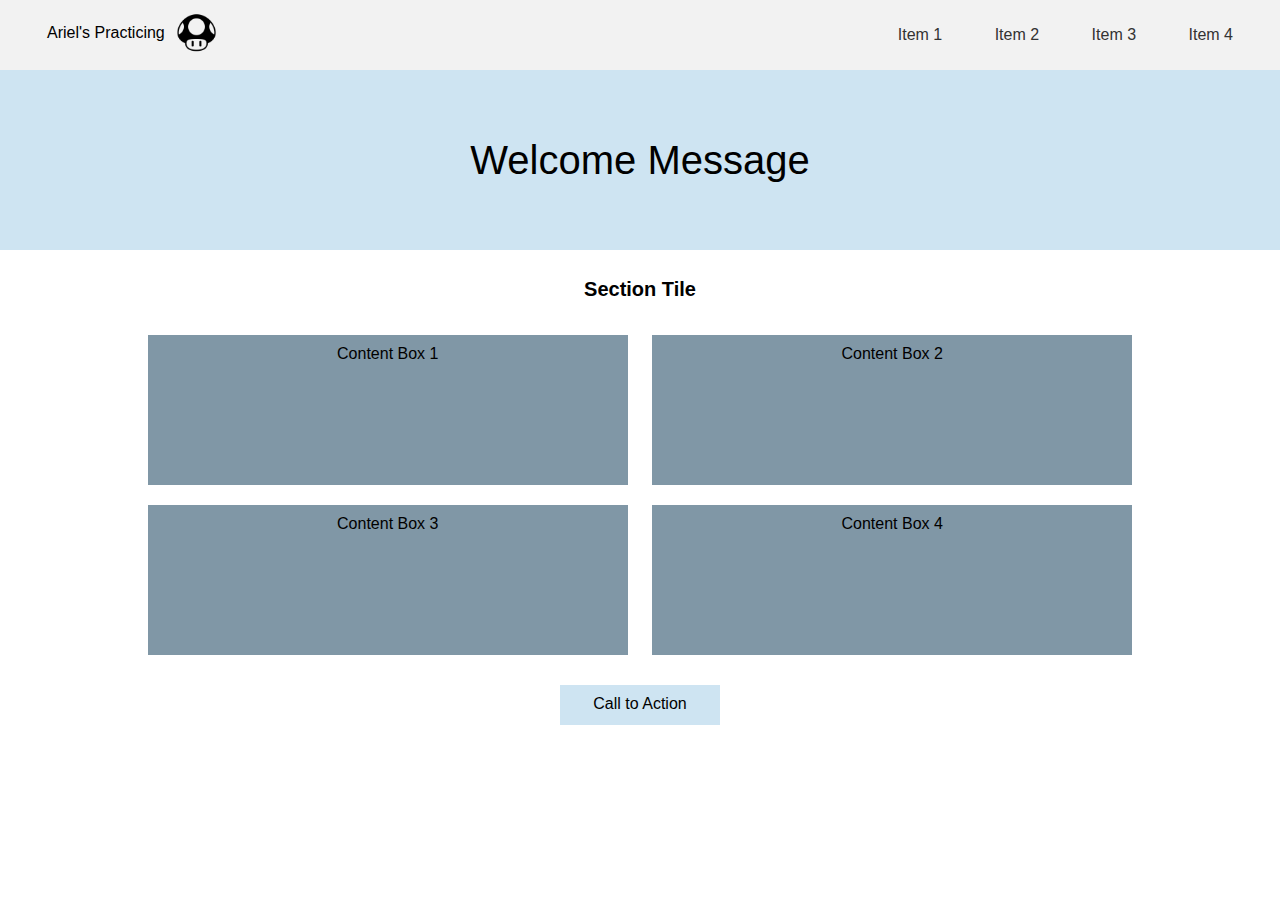
==== week2/index.html @ 7a611c4b "Add files via upload" ====
<!DOCTYPE html>
<html>
	<head>
		<title>Chihhan's Remote Learning Assignment</title>
		<link rel="stylesheet" type="text/css" href="style.css">
	</head>
	<body>
		<header>
			<div class="container">
				<div class="row">
					<div class="logoblock">
						<div class="logo_title">Ariel's Practicing</div>
						<a href="">
							<img alt="logo" class="logo" src="img/logo.png">
						</a>
					</div>
					<div class="menublock">
						<ul class="menu">
							<li class="menu-list">
								<a class="menu-font"href="">Item 1</a>
							</li>
							<li class="menu-list">
								<a class="menu-font"href="">Item 2</a>
							</li>

							<li class="menu-list">
								<a class="menu-font"href="">Item 3</a>
							</li>
							<li class="menu-list">
								<a class="menu-font" href="">Item 4</a>
							</li>
						</ul>
					</div>
					<div class="hamburgerblock">
						<div class="burgurBtn">
							<img alt="menu" class="menu-icon" src="img/menu.png">
						</div>
					</div>
				</div>
			</div>
			<div class="mobilemenu"></div>
				<div id="myLinks">
					<img alt="closebutton" class="close-icon" src="img/button_delete.png">
				    <a href="">Item 1</a>
				    <a href="">Item 2</a>
				    <a href="">Item 3</a>
				    <a href="">Item 4</a>
				</div>
			</div>
		</header>  
		<content>
			<section class="welcome-msg">
				<div class="container">
					<div class="row">
						<div class="msg">
						Welcome Message
						</div>
					</div>
				</div> 
			</section>
			<section class="section2">
				<div class="row">
					<div class="title">
						<h1>Section Tile</h1>
					</div>
				</div>
				<div class="row">
					<div class="max-1200">
						<div class="contentbox">Content Box 1</div>
						<div class="contentbox">Content Box 2</div>
						<div class="contentbox">Content Box 3</div>
						<div class="contentbox">Content Box 4</div>
					</div>
				</div>
				<div class="row">
					<div class="btn">Call to Action</div>
				</div>
				<div class="row morebox">
					<div class="max-1200">
						<div class="contentbox">Content Box 5</div>
						<div class="contentbox">Content Box 6</div>
						<div class="contentbox">Content Box 7</div>
						<div class="contentbox">Content Box 8</div>
					</div>
				</div>
			</section>
		</content>
		<script src="script.js"></script>
	</body>
</html>
---- week2/style.css ----
*{
	box-sizing:border-box;
}
body{
	margin:0;
	padding:0;
	font-family: cursive, Georgia, sans-serif;
	color: #000000;
}

header {
	background: #f2f2f2;
}
.container{
	max-width:95%/*1200px*/;
	margin: 0px auto;
	padding-right: 15px;
	padding-left: 15px;
}
.row{
	display:flex;
	flex-wrap:wrap;
}
.logoblock {
	width: 40%;
	height: 50px;
	margin:10px 0;
}

.menublock, .hamburgerblock {
	width: 60%;
	height: 50px;
	margin:10px 0;
}
.logo_title {
	display: inline-block;
	vertical-align: middle;
	margin-right: 5px;
}
.logo {
	display: inline-block;
	height: /*100*/90%;
	width: auto;
	vertical-align: middle;
}
.menu {
	margin: 0px;
	list-style-type: none;
	float: right;
}
.menu-list {
	display: inline-block;
	line-height: 50px;
	margin-left: 3em/*10px*/;
}
.menu-font {
	color: #333333;
	text-decoration: none;
}
.menu-font:hover {
	color: #999999;
}

#myLinks{
  border-width: 1px;
  border-left-style: solid;
  border-left-color: #a6a6a6;
  position: fixed;
  right: 0;
  top: 0;
  width: 30%;
  height: 100vh;
/*  margin-top: -2.5em;*/
  /*overflow: hidden;
  float: right;
  position:fixed​;
  bottom: 0;
  right: 0;
  width: 50%;
  height: 100%;*/
  background-color: #ffffff;
 /* margin:0;
  padding:0;*/
}

.close-icon {
	margin: 15px;
	height: 20px;
	float: right;
}

#myLinks {
  display: none;
}

#myLinks a {
  color: black;
  padding: 14px 16px;
  text-decoration: none;
  font-size: 17px;
  display: block;
}


.hamburgerblock {
	display: none;
}
.burgurBtn {
	height: 50px;
	float: right;
}
.burgurBtn img {
	padding: 10px;
	height: 100%;
}
section.welcome-msg {
	background: #cee4f2;
}
section.welcome-msg .msg {
	width: 100%;
	height: 180px;
	line-height: 180px;
	text-align: center;
	font-size: 40px;
/*	font-family: cursive;*/
}
section.section2 {
	margin-top: 15px; 
	margin-bottom: /*100*/30px; 
}
section.section2 .title {
	width:100%;
	text-align: center;
}
section.section2 h1 {
	font-size: 20px;
/*	font-family: cursive;*/
}
.max-1200 {
	width: 100%;
	max-width:1200px;
	text-align: center;
	margin: 10px auto;
}
.contentbox {
	background: #8097a6;
	height: 150px;
	width: 40%;
	margin:10px;
	display: inline-block;
	padding: 10px;
}
.morebox{
	display: none;
}

.btn {
	height: 40px;
	width: 160px;
	background: #cee4f2;
	margin: 10px auto;
	padding: 10px;
	text-align: center;
}
@media only screen and (max-width: 800px) {
	header .menublock {
		display: none;
	}
	header .hamburgerblock {
		display: block;
	}
}
@media only screen and (max-width: 500px) {
	.contentbox{
		width:100%;
		max-width: 450px;
	}
}
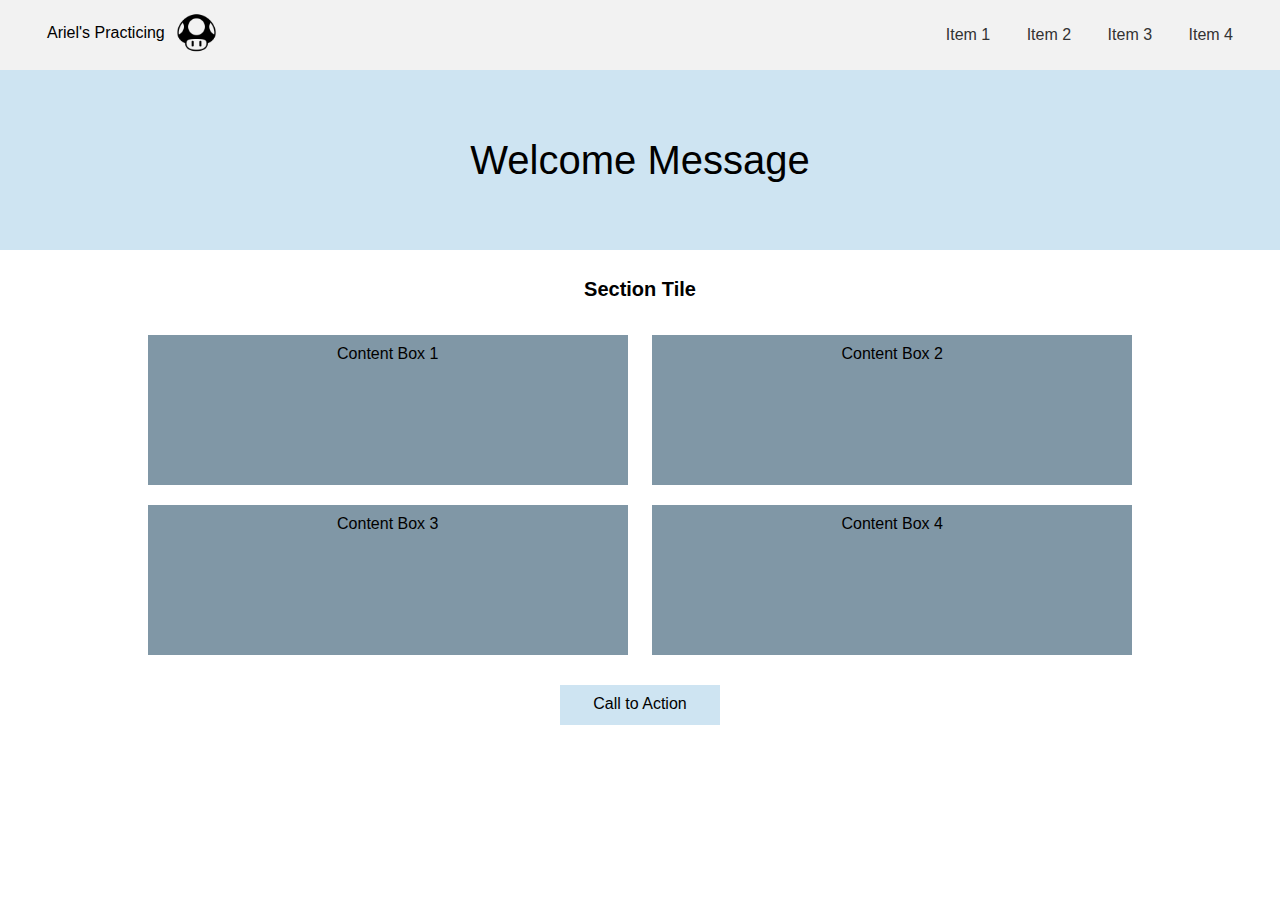
==== commit 257ec79d: "Add files via upload" ====
--- a/week2/index.html
+++ b/week2/index.html
@@ -86,6 +86,7 @@
 			</section>
 		</content>
 		<script src="script.js"></script>
+		<script src="w2_assignment.js"></script>
 	</body>
 </html>
 
--- a/week2/style.css
+++ b/week2/style.css
@@ -32,6 +32,7 @@
 	height: 50px;
 	margin:10px 0;
 }
+
 .logo_title {
 	display: inline-block;
 	vertical-align: middle;
@@ -51,7 +52,7 @@
 .menu-list {
 	display: inline-block;
 	line-height: 50px;
-	margin-left: 3em/*10px*/;
+	margin-left: 2em/*10px*/;
 }
 .menu-font {
 	color: #333333;
@@ -62,15 +63,13 @@
 }
 
 #myLinks{
-  border-width: 1px;
-  border-left-style: solid;
-  border-left-color: #a6a6a6;
+  border-left: 1px solid #a6a6a6;
   position: fixed;
   right: 0;
   top: 0;
   width: 30%;
   height: 100vh;
-/*  margin-top: -2.5em;*/
+ /* margin-top: -2.5em;*/
   /*overflow: hidden;
   float: right;
   position:fixed​;
@@ -108,6 +107,7 @@
 .burgurBtn {
 	height: 50px;
 	float: right;
+	cursor: pointer;
 }
 .burgurBtn img {
 	padding: 10px;
@@ -162,6 +162,7 @@
 	padding: 10px;
 	text-align: center;
 }
+
 @media only screen and (max-width: 800px) {
 	header .menublock {
 		display: none;
@@ -170,9 +171,11 @@
 		display: block;
 	}
 }
+
 @media only screen and (max-width: 500px) {
-	.contentbox{
+	.contentbox {
+		max-width: 450px;
 		width:100%;
-		max-width: 450px;
 	}
+
 }
